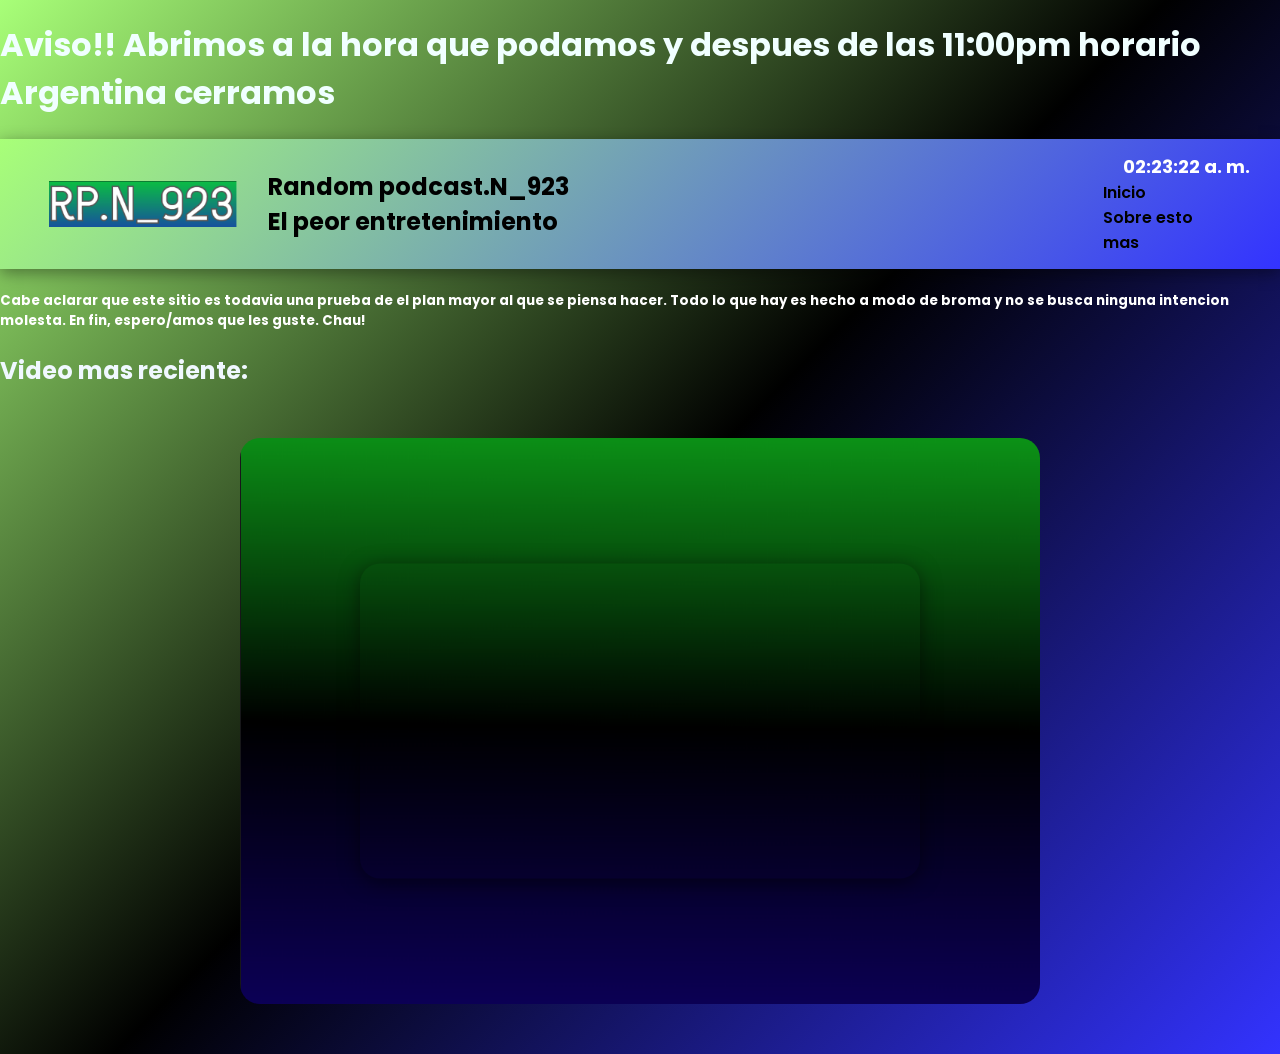
==== index.html @ 6c8aae28 "Update index.html" ====
<!DOCTYPE html>
<html lang="en">
<head>
    
    <!-- Google tag (gtag.js) -->
<script async src="https://www.googletagmanager.com/gtag/js?id=G-T7T75L78J2"></script>
<script>
  window.dataLayer = window.dataLayer || [];
  function gtag(){dataLayer.push(arguments);}
  gtag('js', new Date());

  gtag('config', 'G-T7T75L78J2');
</script>
    
    <link rel="preconnect" href="https://fonts.googleapis.com">
    <link rel="preconnect" href="https://fonts.gstatic.com" crossorigin>
    <link href="https://fonts.googleapis.com/css2?family=Poppins:wght@300;500;700&display=swap" rel="stylesheet">
    
    <meta charset="UTF-8">
    <meta name="viewport" content="width=device-width, initial-scale=1.0">
    <link rel="stylesheet" href="decoracion.css">
    <title>Inicio</title>

</head>
<body>
   <h1 style="color: azure;">Aviso!! Abrimos a la hora que podamos y despues de las 11:00pm horario Argentina cerramos </h1>
    <header>
        <a href="#" class="logo">
            <img src="logo mejorado.png" alt="logo web">
            <h2>Random podcast.N_923 <br> El peor entretenimiento</h2>
        </a>
        <nav>
            <div id="reloj"></div>

            <a href="index.html" class="nav-link">Inicio</a>
            <a href="sobreesto.html" class="nav-link">Sobre esto</a>
            <a href="que.html" class="nav-link">mas</a>

        </nav>
    </header>

    <script>

 function actualizarReloj(){

    const opciones = {
        timeZone: 'America/Argentina/Buenos_Aires',
        hour: '2-digit',
        minute: '2-digit',
        second: '2-digit'
    };

    const horaArgentina =
    new Intl.DateTimeFormat('es-AR', opciones)
    .format(new Date());

    document.getElementById("reloj")
    .innerHTML = horaArgentina;
 }

 setInterval(actualizarReloj, 1000);

 actualizarReloj();

 </script>


 
  <h5 class="TEXTOdeweb", style="color: white;", style="border: 9px;">Cabe aclarar que este sitio es todavia una prueba de el plan mayor al que se piensa hacer.
    Todo lo que hay es hecho a modo de broma y no se busca ninguna intencion molesta.
    En fin, espero/amos que les guste. Chau!
  </h5>

  <h2 style="color: aliceblue;">Video mas reciente:</h2>

  <section class="contenedor-video">

    <img src="Captura de pantalla 2026-05-09 023952.png"
    alt="fondovideo"
    id="fondo-video">

    <iframe width="560" height="315"
     src="https://www.youtube.com/embed/wCIWd3sdBRk"
     title="YouTube video player"
     frameborder="0"
     allowfullscreen>
    </iframe>

 </section>

</body>
</html>
---- decoracion.css ----
body{
    font-family: 'Poppins', sans-serif;
    margin: 0;

    background: linear-gradient(135deg, #a8ff78, #000000, #3333ff);

    min-height: 100vh;

  .contenedor-video{
     position: relative;

     width: 800px;

     margin: 50px auto;
   }

 #fondo-video{
     width: 100%;

     border-radius: 20px;

     display: block;
    }

  .contenedor-video iframe{
     position: absolute;

     top: 50%;
     left: 50%;

     transform: translate(-50%, -50%);

     border-radius: 20px;

     box-shadow: 0 4px 20px rgba(0,0,0,0.5);
   } 


}

/* Fondo exclusivo para SOBRE ESTO */
.sobre-page{
    background: linear-gradient(135deg, #141e30, #243b55);

    min-height: 100vh;
}

a{
    text-decoration: none;
    color: black;
}

header{
    display: flex;
    min-height: 80px;

    background: linear-gradient(135deg, #a8ff78, #3333ff);

    justify-content: space-between;
    align-items: center;

    padding: 10px 30px;

    box-shadow: 0 4px 15px rgba(0,0,0,0.4);
}

.logo{
    display: flex;
    align-items: center;
}

.logo img{
    height: 70px;
    margin-right: 15px;

    border-radius: 12px;
}

nav a{
    font-weight: 600;
    padding-right: 20px;

    transition: 0.3s;
}

nav a:hover{
    color: white;

    text-shadow: 0 0 10px white;
}

@media (max-width:700px){

    header{
        flex-direction: column;
    }

    nav{
        padding: 10px 0px;
    }

}


#reloj{
    color: white;

    font-size: 18px;
    font-weight: bold;

    margin-left: 20px;
}

nav{
    display: inline-table;
    display: grid;
    align-items: center;
}
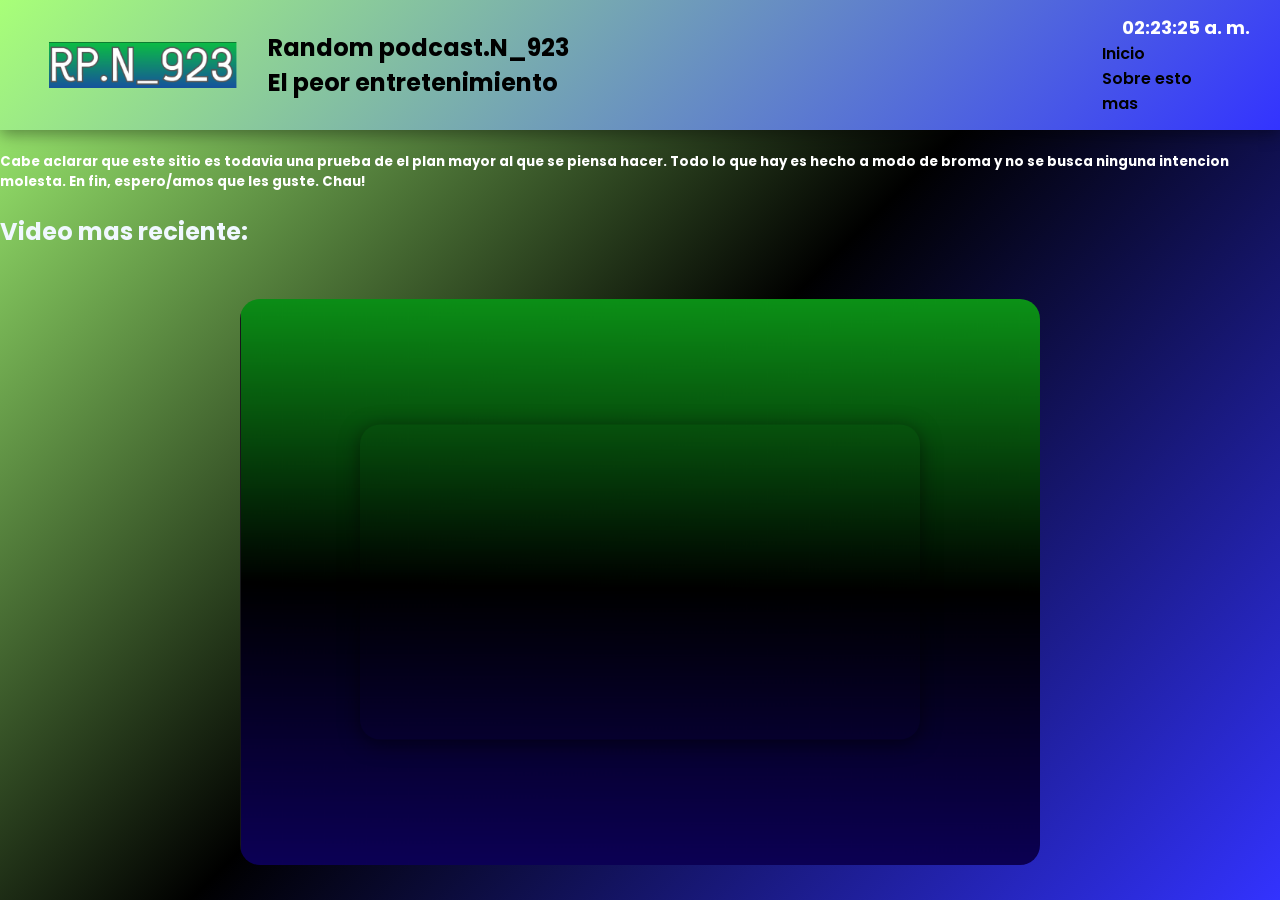
==== commit 83e0ddfb: "Update index.html" ====
--- a/index.html
+++ b/index.html
@@ -23,7 +23,6 @@
 
 </head>
 <body>
-   <h1 style="color: azure;">Aviso!! Abrimos a la hora que podamos y despues de las 11:00pm horario Argentina cerramos </h1>
     <header>
         <a href="#" class="logo">
             <img src="logo mejorado.png" alt="logo web">
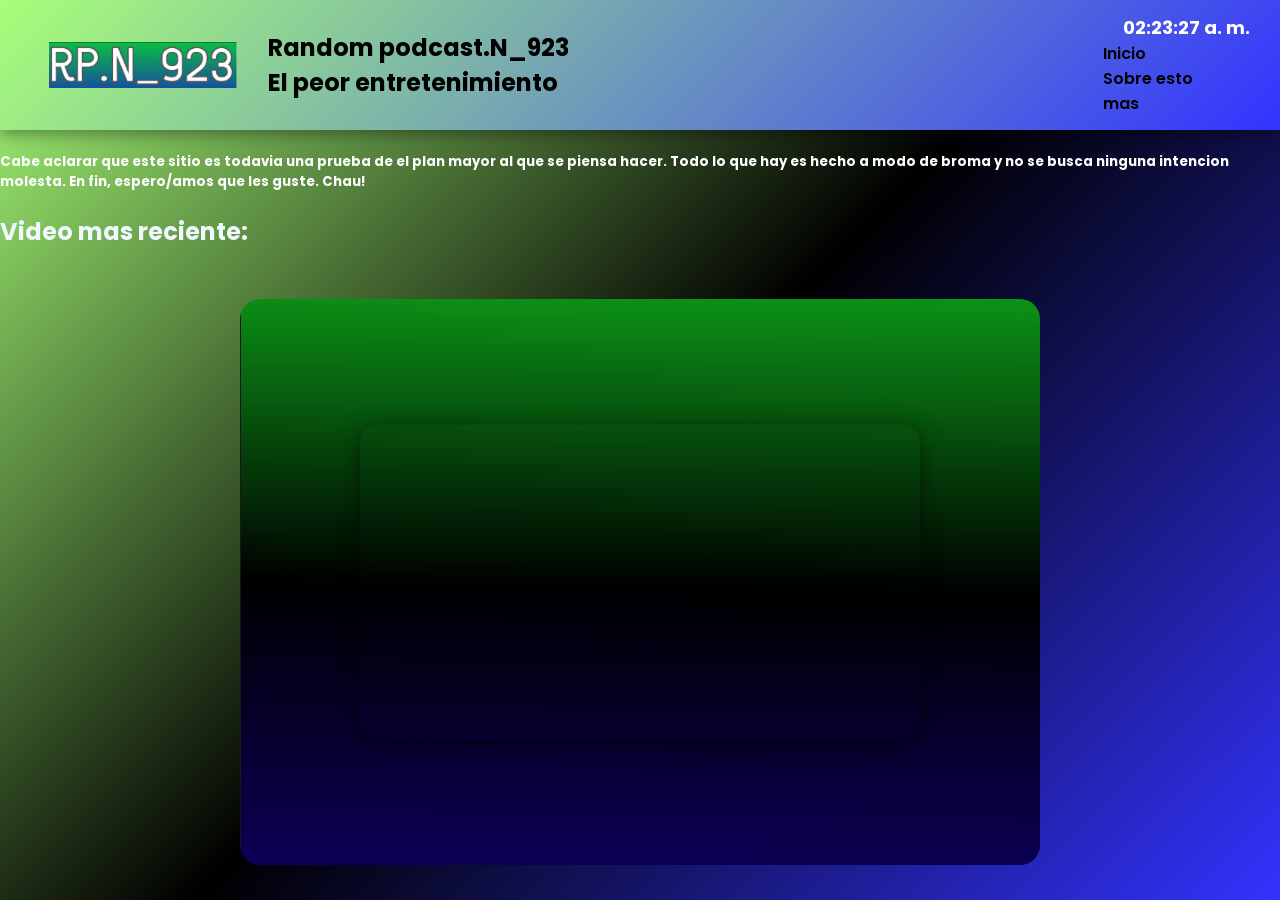
==== commit 9eb4dc21: "Update index.html" ====
--- a/index.html
+++ b/index.html
@@ -1,3 +1,5 @@
+
+<div id="horariocierre">
 <!DOCTYPE html>
 <html lang="en">
 <head>
@@ -22,7 +24,48 @@
     <title>Inicio</title>
 
 </head>
-<body>
+
+  <script>
+
+          function verificarHorario(){
+                const horaArgentina = new Date(
+                  new Date().toLocaleString(
+                 "en-US",
+                  {timeZone: "America/Argentina/Buenos_Aires"}
+                  )
+                );
+
+             const hora = horaArgentina.getHours();
+
+             const contenido =
+             document.getElementById("contenido");
+
+                if(hora >= 23 || hora < 7){
+
+                  contenido.innerHTML = `
+                    <div style="
+                     height:100vh;
+                     display:flex;
+                       justify-content:center;
+                      align-items:center;
+                      color:white;
+                      font-size:40px;
+                      font-family:Poppins;
+                     text-align:center;
+                     ">
+                     🔒 El podcast está cerrado.<br>
+                     Volvemos a las 07:00 AM
+                   </div>
+                  `;
+                }
+            }
+          
+
+          verificarHorario();
+
+        </script>
+
+    <body>
     <header>
         <a href="#" class="logo">
             <img src="logo mejorado.png" alt="logo web">
@@ -89,3 +132,4 @@
 
 </body>
 </html>
+</div>
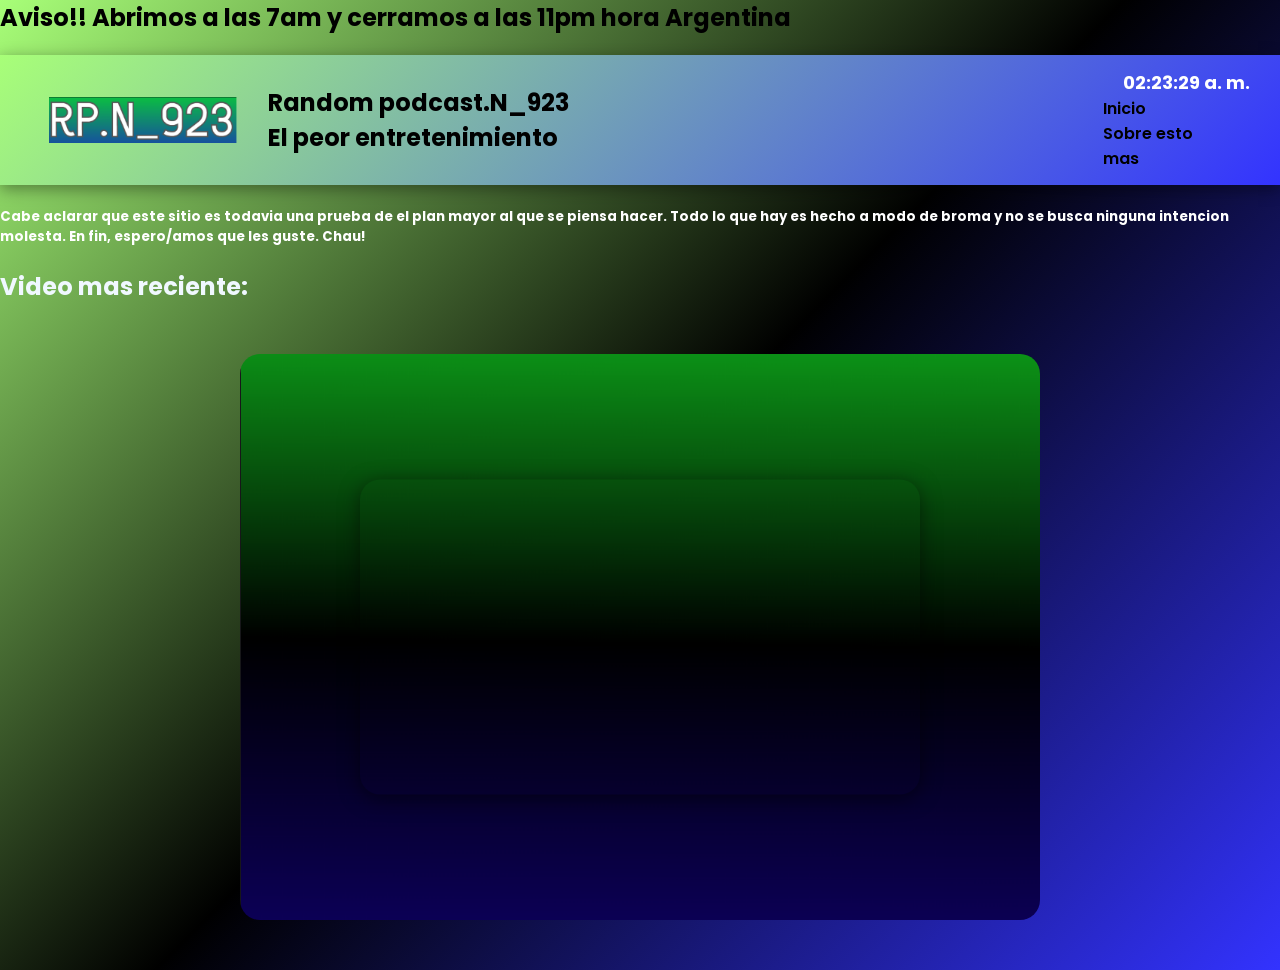
==== commit dda57b39: "Update index.html" ====
--- a/index.html
+++ b/index.html
@@ -66,7 +66,9 @@
         </script>
 
     <body>
-    <header>
+    <h2>Aviso!! Abrimos a las 7am y cerramos a las 11pm hora Argentina</h2>
+        
+        <header>
         <a href="#" class="logo">
             <img src="logo mejorado.png" alt="logo web">
             <h2>Random podcast.N_923 <br> El peor entretenimiento</h2>
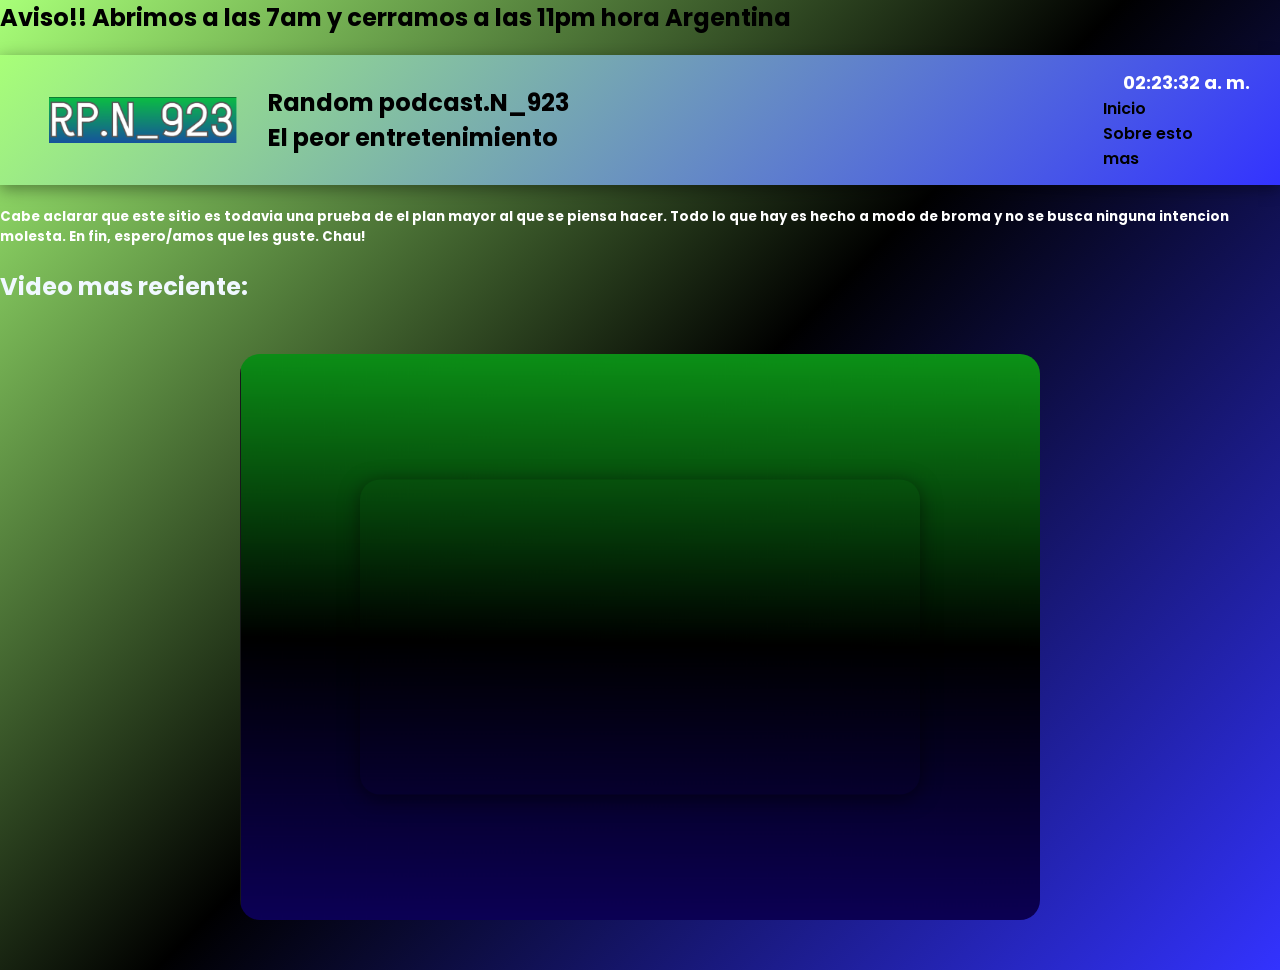
==== commit 4c0a9a20: "Update index.html" ====
--- a/index.html
+++ b/index.html
@@ -40,7 +40,7 @@
              const contenido =
              document.getElementById("contenido");
 
-                if(hora >= 23 || hora < 7){
+                if(hora >= 23 || hora >= 7){
 
                   contenido.innerHTML = `
                     <div style="
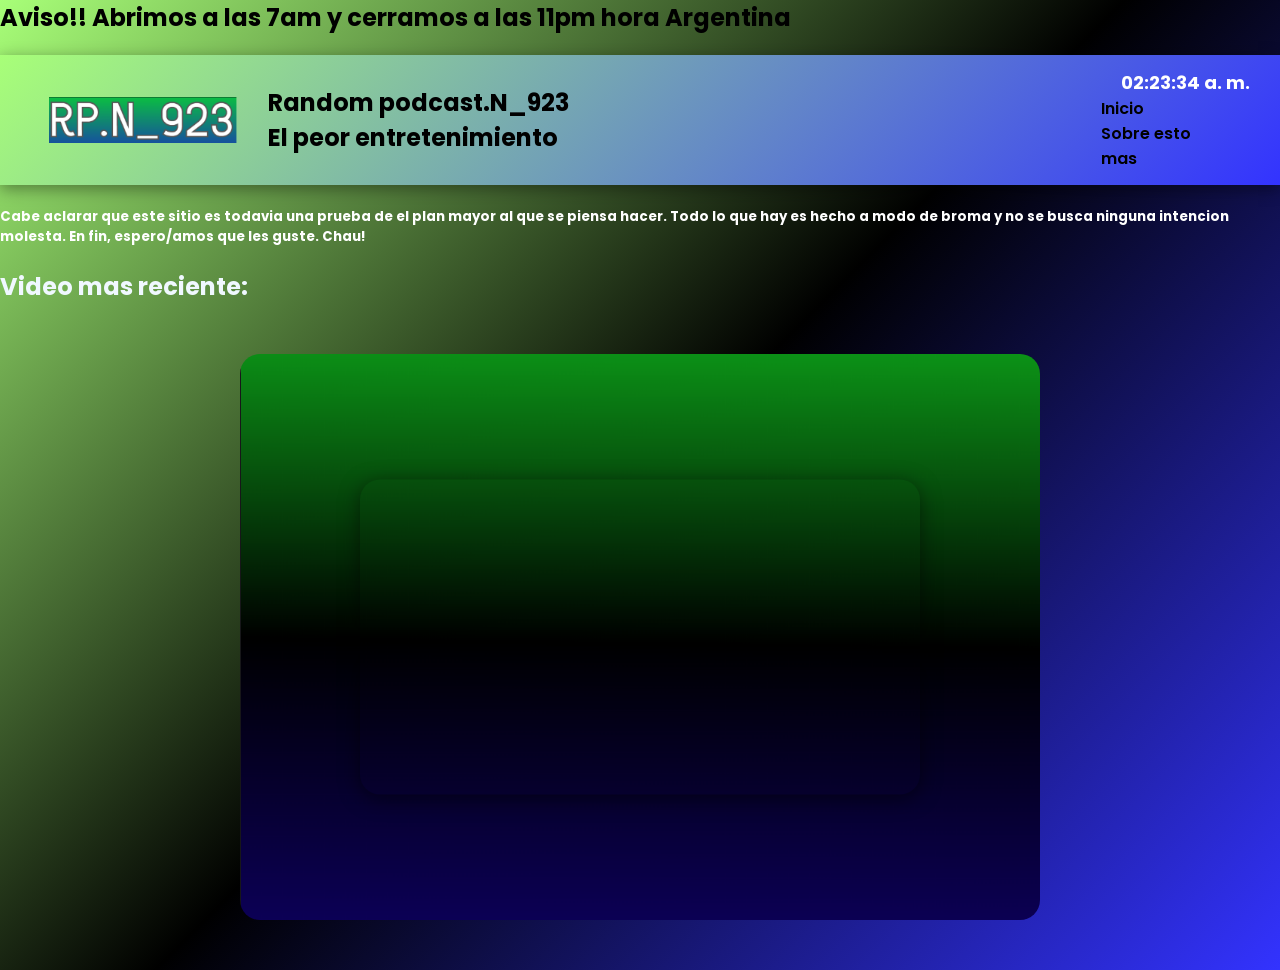
==== commit ad17322d: "Update index.html pls" ====
--- a/index.html
+++ b/index.html
@@ -40,7 +40,7 @@
              const contenido =
              document.getElementById("contenido");
 
-                if(hora >= 23 || hora >= 7){
+                if(hora >= 23 || hora <= 7){
 
                   contenido.innerHTML = `
                     <div style="
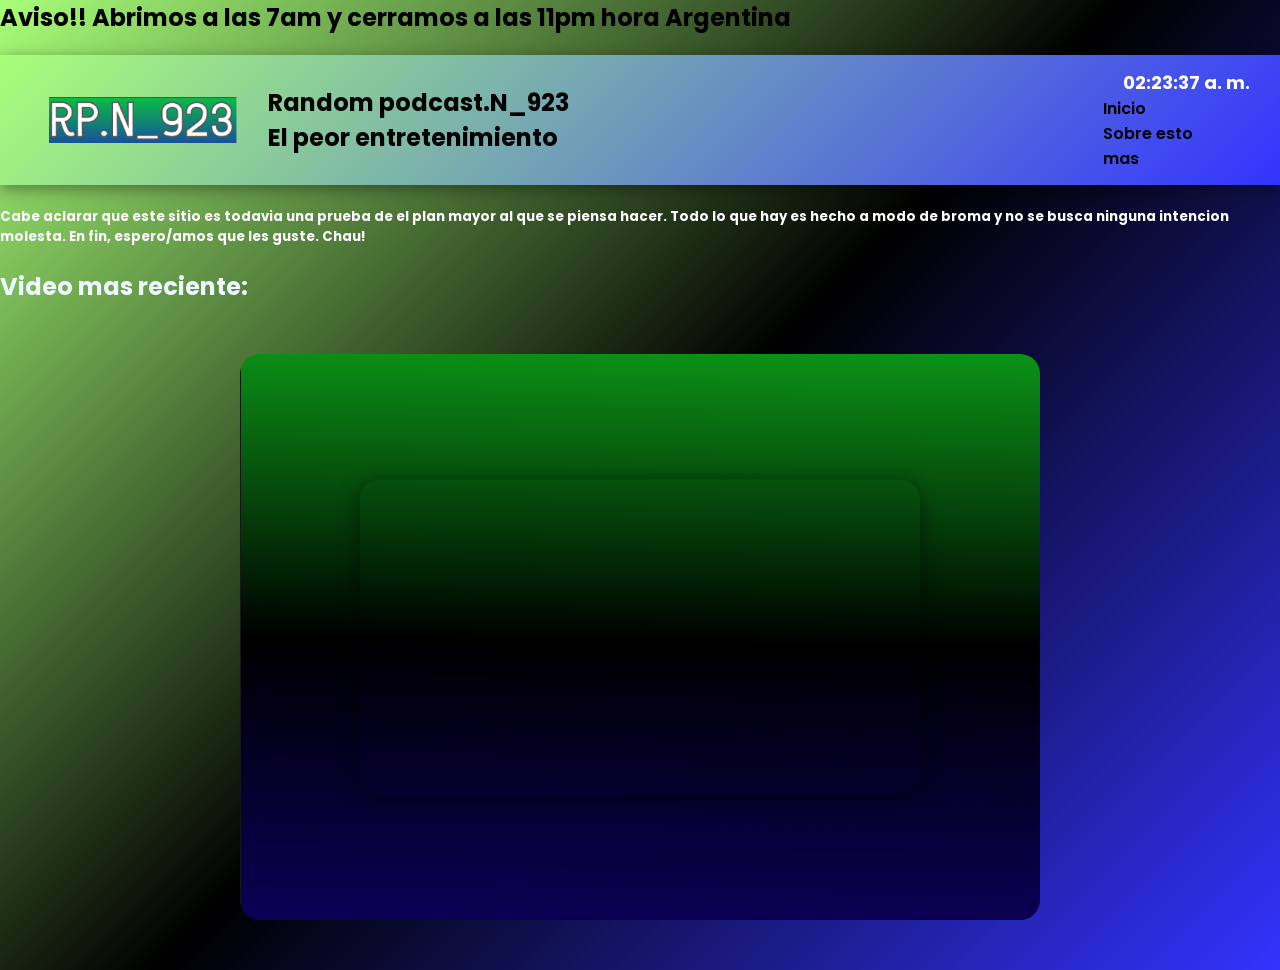
==== commit b4d670f5: "Update index.html" ====
--- a/index.html
+++ b/index.html
@@ -40,7 +40,7 @@
              const contenido =
              document.getElementById("contenido");
 
-                if(hora >= 23 || hora <= 7){
+                if(hora > 22 || hora < 7){
 
                   contenido.innerHTML = `
                     <div style="
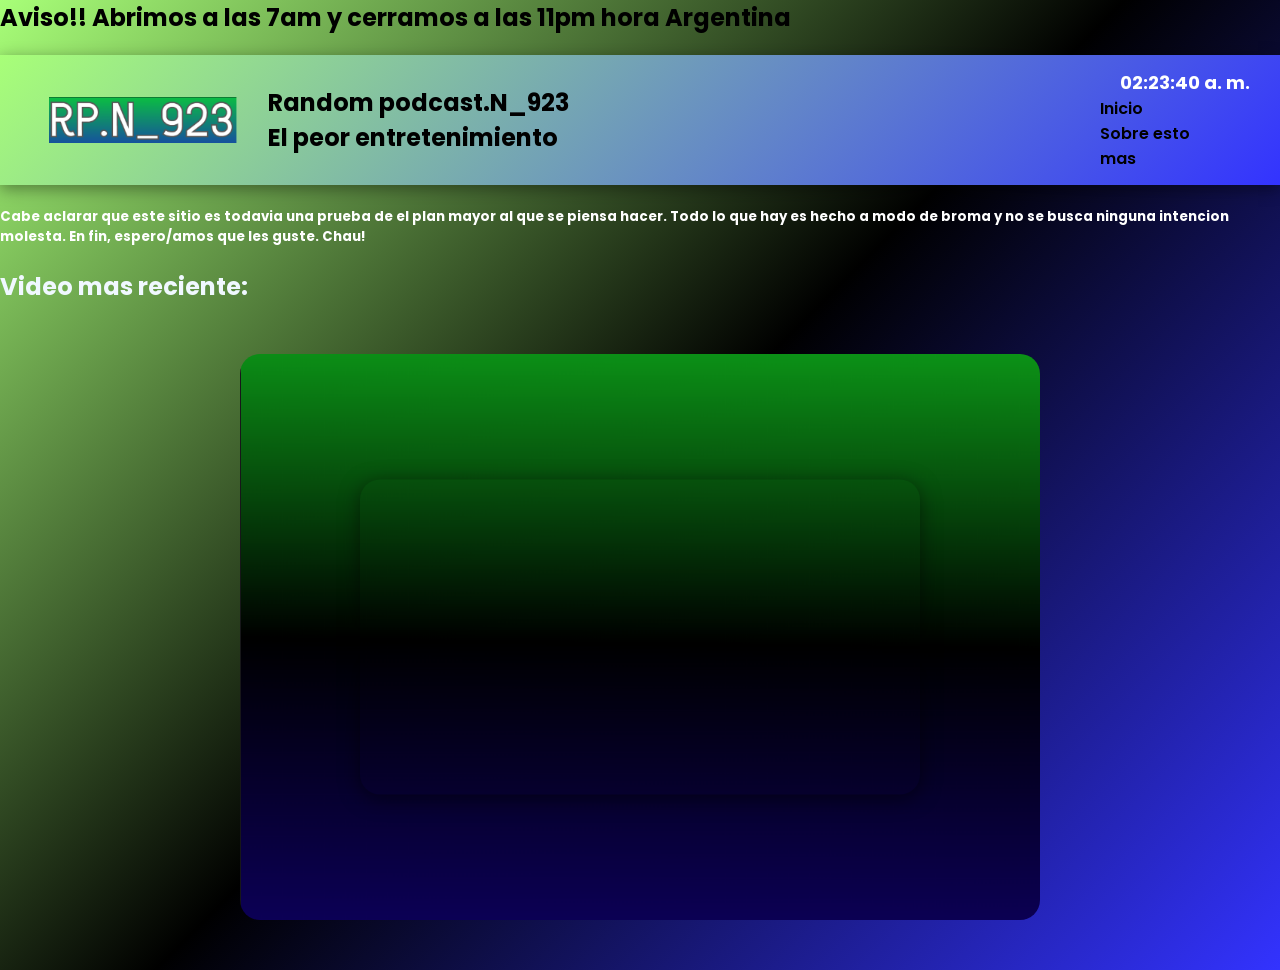
==== commit 491522e5: "Update index.html" ====
--- a/index.html
+++ b/index.html
@@ -21,7 +21,7 @@
     <meta charset="UTF-8">
     <meta name="viewport" content="width=device-width, initial-scale=1.0">
     <link rel="stylesheet" href="decoracion.css">
-    <title>Inicio</title>
+    <title>Podcast web</title>
 
 </head>
 
